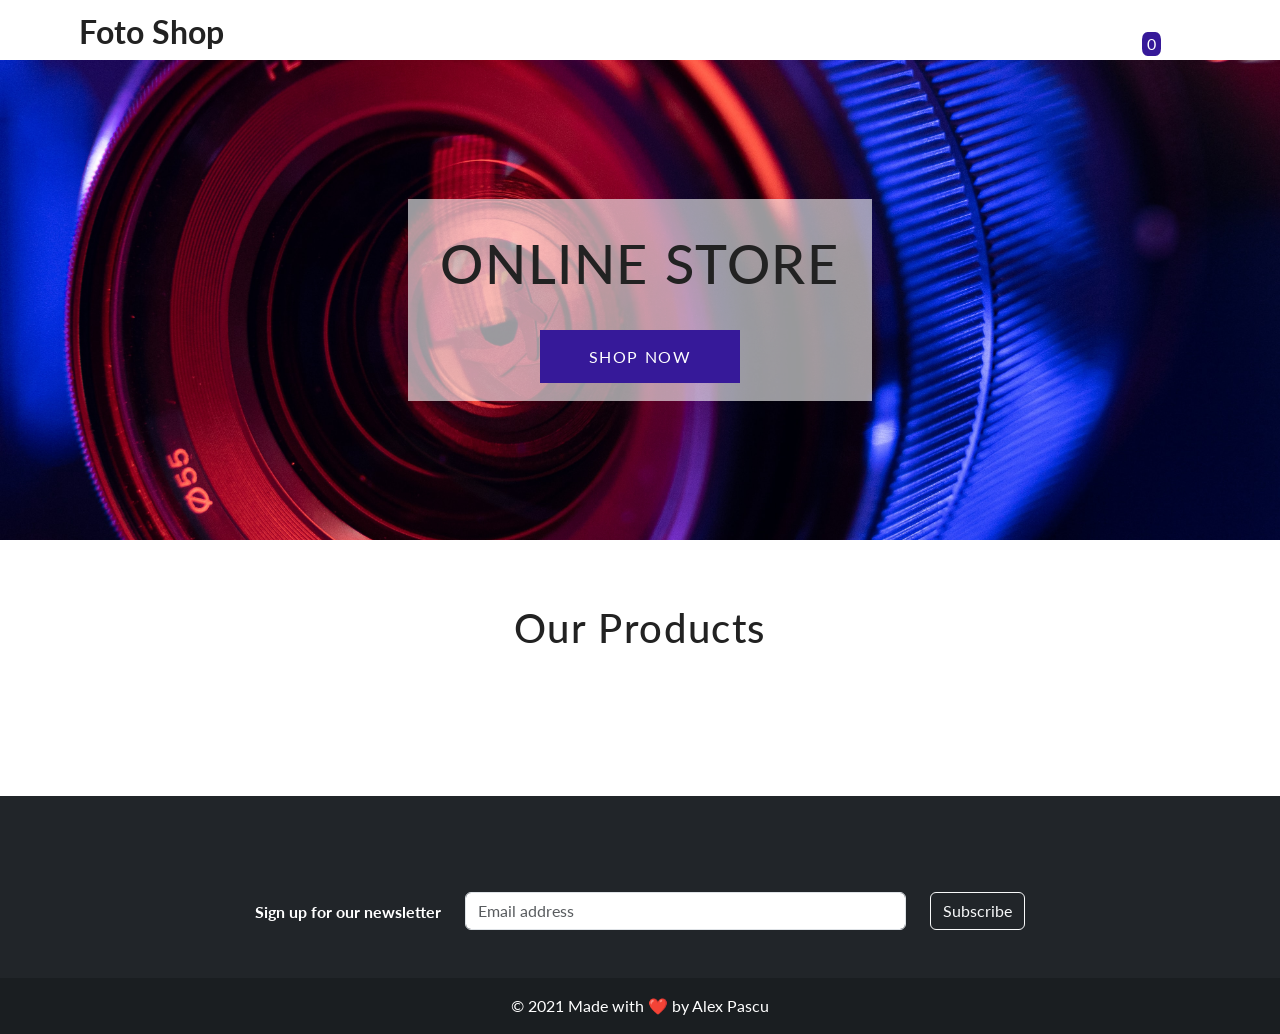
==== index.html @ 46cd410e "v2" ====
<!DOCTYPE html>
<html lang="en">
  <head>
    <meta charset="UTF-8" />
    <meta http-equiv="X-UA-Compatible" content="IE=edge" />
    <meta name="viewport" content="width=device-width, initial-scale=1.0" />
    <title>Final Project Alex</title>
    <script
      defer
      src="./node_modules/@fortawesome/fontawesome-free/js/brands.js"
    ></script>
    <script
      defer
      src="./node_modules/@fortawesome/fontawesome-free/js/solid.js"
    ></script>
    <script
      defer
      src="./node_modules/@fortawesome/fontawesome-free/js/fontawesome.js"
    ></script>

    <!-- CSS only -->
    <link
      href="https://cdn.jsdelivr.net/npm/bootstrap@5.1.1/dist/css/bootstrap.min.css"
      rel="stylesheet"
      integrity="sha384-F3w7mX95PdgyTmZZMECAngseQB83DfGTowi0iMjiWaeVhAn4FJkqJByhZMI3AhiU"
      crossorigin="anonymous"
    />
    <link rel="stylesheet" href="./src/css/style.css" />
  </head>
  <body>
    <!-- navbar -->
    <nav class="navbar">
      <div class="navbar-center">
        <div class="logo"><a href="index.html"> Foto Shop</a></div>
        <div class="menu">
          <div class="cart-btn">
            <span class="nav-icon icon-hide toggle-button">
              <i class="fas fa-bars"></i>
            </span>
          </div>
          <div class="cart-btn">
            <a href="cart.html">
              <span class="nav-icon"> <i class="fas fa-cart-plus"></i> </span>
              <div class="cart-items">0</div></a
            >
          </div>

          <div class="cart-btn">
            <span class="nav-icon"
              ><a href="admin.html"><i class="fas fa-users-cog"></i></a
            ></span>
          </div>
        </div>
      </div>
    </nav>
    <!-- hero -->
    <header class="hero">
      <div class="banner">
        <h1 class="banner-title">Online Store</h1>
        <a class="banner-btn" href="#buy">shop now</a>
      </div>
    </header>

    <!-- spinner -->
    <div hidden id="spinner"></div>

    <!-- products -->
    <section class="products" id="buy">
      <div class="section-title">
        <h2 class="">our products</h2>
      </div>
      <div class="products-center">
        <!-- single product -->
      </div>
    </section>

    <!-- footer -->
    <footer class="bg-dark text-center text-white">
      <div class="container p-4">
        <section class="mb-4">
          <a class="footer-icon" href="#!" role="button">
            <i class="fab fa-facebook-square"></i>
          </a>
          <a class="footer-icon" href="#!" role="button">
            <i class="fab fa-instagram-square"></i>
          </a>
          <a class="footer-icon" href="#!" role="button">
            <i class="fab fa-linkedin"></i>
          </a>
          <a class="footer-icon" href="#!" role="button">
            <i class="fab fa-github-square"></i>
          </a>
        </section>

        <section class="">
          <form action="">
            <div class="row d-flex justify-content-center">
              <div class="col-auto">
                <p class="pt-2">
                  <strong>Sign up for our newsletter</strong>
                </p>
              </div>

              <div class="col-md-5 col-12">
                <div class="form-outline form-white mb-4">
                  <input
                    type="email"
                    id=""
                    class="form-control"
                    placeholder="Email address"
                  />
                </div>
              </div>

              <div class="col-auto">
                <button type="submit" class="btn btn-outline-light mb-4">
                  Subscribe
                </button>
              </div>
            </div>
          </form>
        </section>
      </div>

      <!-- Copyright -->
      <div class="text-center p-3" style="background-color: rgba(0, 0, 0, 0.2)">
        © 2021 Made with ❤️ by Alex Pascu
      </div>
      <!-- Copyright -->
    </footer>

    <script src="./src/app.js" type="module"></script>
  </body>
</html>
---- src/css/style.css ----
@import url("https://fonts.googleapis.com/css?family=Lato:400,700");

:root {
  --primaryColor: #361999;
  --mainWhite: #fff;
  --mainBlack: #222;
  --mainGrey: #ffffffd3;
  --mainSpacing: 0.1rem;
  --mainTransition: all 0.3s linear;
}
* {
  margin: 0;
  padding: 0;
  box-sizing: border-box;
}
html {
  height: 100%;
}
body {
  color: var(--mainBlack);
  background: var(--mainWhite);
  font-family: "Lato", sans-serif;
  min-height: 100%;
  display: flex;
  flex-direction: column;
}

/* --------------- Navbar ---------------- */
a {
  text-decoration: none;
  color: var(--mainBlack);
}

.navbar {
  position: sticky;
  top: 0;
  height: 60px;
  width: 100%;
  display: flex;
  align-items: center;
  background: var(--mainGrey);
  z-index: 1;
}

.menu {
  display: flex;
}
.logo {
  font-size: 2rem;
  font-weight: 700;
  margin-bottom: 1rem;
  width: 35vw;
}
.navbar-center {
  width: 100%;
  max-width: 1170px;
  margin: 0 auto;
  display: flex;
  align-items: center;
  justify-content: space-between;
  padding: 0 1.5rem;
}

.nav-items {
  display: flex;
}

.nav-items li {
  list-style: none;
  font-size: 1.2rem;
  margin: 1rem;
}

.nav-items li,
a:hover {
  color: var(--primaryColor);
  cursor: pointer;
}
.nav-icon {
  font-size: 1.5rem;
}

.nav-icon:hover {
  color: var(--primaryColor);
}

.cart-btn {
  position: relative;
  cursor: pointer;
  margin: 1rem;
}
.cart-items {
  position: absolute;
  top: -8px;
  right: -8px;
  background: var(--primaryColor);
  padding: 0 5px;
  border-radius: 30%;
  color: var(--mainWhite);
}

/* --------------- Hero ---------------- */
.hero {
  min-height: calc(60vh - 60px);
  background: url("./img/theregisti-jvPTh8YAgYM-unsplash.jpg") center/cover
    no-repeat;
  display: flex;
  align-items: center;
  justify-content: center;
}
.banner {
  text-align: center;
  background: rgba(255, 255, 255, 0.6);
  display: inline-block;
  padding: 2rem;
}
.banner-title {
  font-size: 3.4rem;
  text-transform: uppercase;
  letter-spacing: var(--mainSpacing);
  margin-bottom: 3rem;
}
.banner-btn {
  padding: 1rem 3rem;
  text-transform: uppercase;
  letter-spacing: var(--mainSpacing);
  font-size: 1rem;
  background: var(--primaryColor);
  color: var(--mainWhite);
  border: 1px solid var(--primaryColor);
  transition: var(--mainTransition);
  cursor: pointer;
}
.banner-btn:hover {
  background: transparent;
  color: var(--primaryColor);
}
/* --------------- Products ---------------- */

.title,
.price,
.description,
.stoc,
.add-to-cart,
.quantity {
  margin: 1rem;
}

.products {
  padding: 4rem 0;
}

.product {
  box-shadow: 0 10px 14px rgba(153, 153, 153, 0.25),
    0 8px 8px rgba(136, 135, 135, 0.22);
  padding: 1rem;
  position: relative;
  overflow: hidden;
}
.section-title h2 {
  text-align: center;
  font-size: 2.5rem;
  margin-bottom: 5rem;
  text-transform: capitalize;
  letter-spacing: var(--mainSpacing);
}
.products-center {
  width: 90vw;
  margin: 0 auto;
  max-width: 1170px;
  display: grid;
  grid-template-columns: repeat(auto-fill, minmax(260px, 1fr));
  grid-column-gap: 2.5rem;
  grid-row-gap: 3rem;
}
.img-container {
  position: relative;
  overflow: hidden;
}
.details-btn {
  position: absolute;
  top: 40%;
  right: 0;
  background: var(--primaryColor);
  border: none;
  color: var(--mainWhite);
  text-transform: uppercase;
  padding: 0.5rem 0.75rem;
  letter-spacing: var(--mainSpacing);
  font-weight: bold;
  transition: var(--mainTransition);
  transform: translateX(101%);
  cursor: pointer;
}
.details-btn:hover {
  color: #78fff1;
}
.fa-shopping-cart {
  margin-right: 0.5rem;
}
.product:hover .details-btn {
  transform: translateX(0);
}
.product-img {
  display: block;
  padding: 2rem;
  width: 100%;
  min-height: 12rem;
  transition: var(--mainTransition);
}
.img-container:hover .product-img {
  opacity: 0.5;
}

.product h3 {
  text-transform: capitalize;
  font-size: 1.1rem;
  margin-top: 1rem;
  letter-spacing: var(--mainSpacing);
  text-align: center;
  height: 5rem;
}

.product h4 {
  margin-top: 0.7rem;
  letter-spacing: var(--mainSpacing);
  color: var(--primaryColor);
  text-align: center;
}

/* --------------- Cart ---------------- */
.jumbotron {
  margin: 4rem;
}

.fa-trash {
  pointer-events: none;
}

/* ---------- Cart Item --------------------  */
.cart-item {
  display: grid;
  align-items: center;
  grid-template-columns: auto 1fr auto;
  grid-column-gap: 1.5rem;
  margin: 1.5rem 0;
}
.cart-item img {
  width: 75px;
  height: 75px;
}
.cart-item h4 {
  font-size: 0.85rem;
  text-transform: capitalize;
  letter-spacing: var(--mainSpacing);
}
.cart-item h5 {
  margin: 0.5rem 0;
  letter-spacing: var(--mainSpacing);
}
.item-amount {
  text-align: center;
}
.remove-item {
  color: grey;
  cursor: pointer;
}
.fa-chevron-up,
.fa-chevron-down {
  color: var(--primaryColor);
  cursor: pointer;
}

.cart-footer {
  margin-top: 2rem;
  letter-spacing: var(--mainSpacing);
  text-align: center;
}
.cart-footer h3 {
  text-transform: capitalize;
  margin-bottom: 1rem;
}

/* //detail page */
.message {
  width: 50vw;
  display: block;
  height: 2rem;
  margin-top: 5px;
  margin-left: auto;
  margin-right: auto;
  padding-top: 2rem;
  text-align: center;
}

.container-details {
  width: 80vw;
  margin-left: auto;
  margin-right: auto;
  display: flex;
  padding: 0rem 3rem 3rem 3rem;
}

.picture-detail {
  width: 40%;
}

.product-wrapper {
  width: 60%;
  padding: 3rem;
}

.zoom:hover {
  transform: scale(1.05);
  cursor: zoom-in;
}
/* footer */
.footer-icon {
  font-size: 2rem;
  text-decoration: none;
  margin: 0.5rem;
}

.footer {
  margin-top: auto;
}

.footer-icon {
  z-index: 4;
  color: #fff;
}

/* spinner */
#spinner:not([hidden]) {
  position: fixed;
  top: 0;
  left: 0;
  right: 0;
  bottom: 0;
  display: flex;
  justify-content: center;
  align-items: center;
}

#spinner::after {
  content: "";
  width: 80px;
  height: 80px;
  border: 3px solid #f3f3f3;
  border-top: 4px solid #f25a41;
  border-radius: 100%;
  will-change: transform;
  animation: spin 1s infinite linear;
}

@keyframes spin {
  from {
    transform: rotate(0deg);
  }
  to {
    transform: rotate(360deg);
  }
}

/* /admin */

.container-admin {
  padding-top: 2rem;
}

.admin-flex {
  display: flex;
  justify-content: space-between;
}

.round {
  border-radius: 0.3rem;
}

/* MODAL WINDOW */
.modal-adm {
  position: fixed;
  top: 50%;
  left: 50%;
  transform: translate(-50%, -50%);
  max-width: 60rem;
  background-color: #f3f3f3;
  padding: 2rem 4rem;
  box-shadow: 0 4rem 6rem rgba(0, 0, 0, 0.3);
  z-index: 1000;
  /* transition: all 0.5s; */
}

.overlay {
  position: fixed;
  top: 0;
  left: 0;
  width: 100%;
  height: 100%;
  background-color: rgba(0, 0, 0, 0.5);
  backdrop-filter: blur(4px);
  z-index: 100;
  /* transition: all 0.5s; */
}

.modal__header {
  font-size: 2.25rem;
  margin-bottom: 4.5rem;
  line-height: 1;
}

.modal__form {
  margin: 0 3rem;
  display: grid;
  grid-template-columns: 1fr 2fr;
  align-items: center;
  gap: 1.5rem;
}

.modal__form label {
  font-size: 1.5rem;
  font-weight: 300;
}

.modal__form input {
  font-size: 1rem;
  padding: 1rem 1rem;
  border: 1px solid #ddd;
  border-radius: 0.5rem;
}

.modal__form button {
  grid-column: 1 / span 2;
  justify-self: center;
  margin-top: 1rem;
}

.btn--close-modal {
  font-family: inherit;
  color: inherit;
  position: absolute;
  top: 0.5rem;
  right: 2rem;
  font-size: 4rem;
  cursor: pointer;
  border: none;
  background: none;
}

.hidden {
  visibility: hidden;
  opacity: 0;
}

.hidden-msg-modal {
  color: red;
}

/* media query */

@media screen and (min-width: 768px) {
  .cart {
    width: 30vw;
    min-width: 450px;
  }
  .icon-hide {
    display: none;
  }
}

@media screen and (max-width: 768px) {
  .icon-hide {
    display: block;
  }
  .cart-btn {
    display: flex;
  }
  .nav-links {
    display: none;
  }
  .nav-links.active {
    display: flex;
    flex-direction: column;
  }

  .container-details {
    flex-direction: column;
    width: 100%;
    padding: 1rem;
  }
  .picture-detail {
    width: 100%;
  }

  .product-wrapper {
    width: 100%;
    padding: 1rem;
  }
}
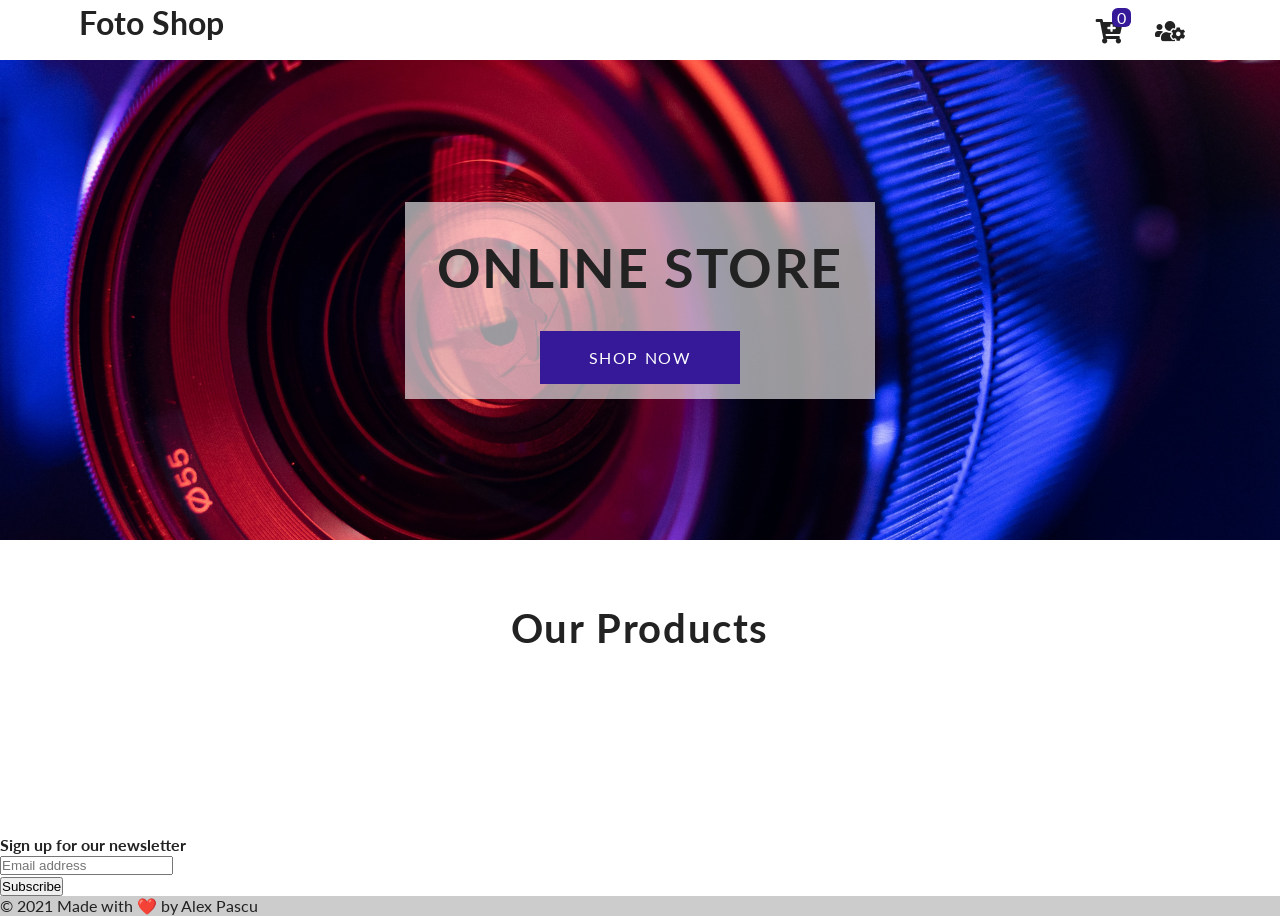
==== commit a7e862e6: "Update index.html" ====
--- a/index.html
+++ b/index.html
@@ -5,6 +5,8 @@
     <meta http-equiv="X-UA-Compatible" content="IE=edge" />
     <meta name="viewport" content="width=device-width, initial-scale=1.0" />
     <title>Final Project Alex</title>
+    <link rel="stylesheet" href="path/to/bootstrap/css/bootstrap.min.css">
+<link rel="stylesheet" href="path/to/font-awesome/css/font-awesome.min.css">
     <script
       defer
       src="./node_modules/@fortawesome/fontawesome-free/js/brands.js"
@@ -19,19 +21,14 @@
     ></script>
 
     <!-- CSS only -->
-    <link
-      href="https://cdn.jsdelivr.net/npm/bootstrap@5.1.1/dist/css/bootstrap.min.css"
-      rel="stylesheet"
-      integrity="sha384-F3w7mX95PdgyTmZZMECAngseQB83DfGTowi0iMjiWaeVhAn4FJkqJByhZMI3AhiU"
-      crossorigin="anonymous"
-    />
+  <link rel="stylesheet" href="https://cdnjs.cloudflare.com/ajax/libs/font-awesome/5.15.3/css/all.min.css" integrity="sha512-iBBXm8fW90+nuLcSKlbmrPcLa0OT92xO1BIsZ+ywDWZCvqsWgccV3gFoRBv0z+8dLJgyAHIhR35VZc2oM/gI1w==" crossorigin="anonymous" referrerpolicy="no-referrer">
     <link rel="stylesheet" href="./src/css/style.css" />
   </head>
   <body>
     <!-- navbar -->
     <nav class="navbar">
       <div class="navbar-center">
-        <div class="logo"><a href="index.html"> Foto Shop</a></div>
+        <div class="logo"><a href="index.html">Foto Shop</a></div>
         <div class="menu">
           <div class="cart-btn">
             <span class="nav-icon icon-hide toggle-button">
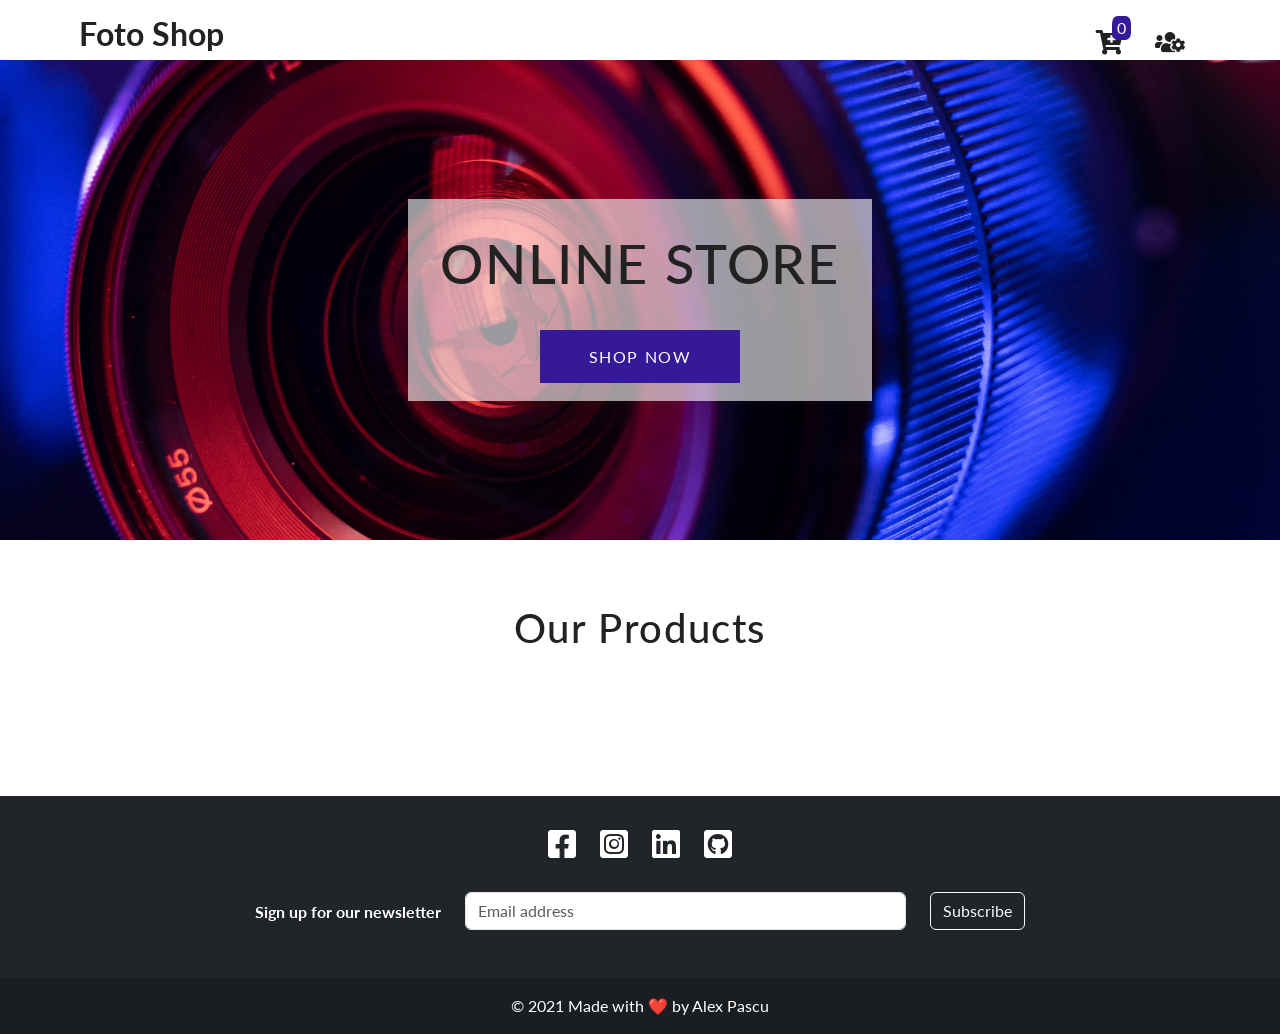
==== commit 376cc864: "Update index.html" ====
--- a/index.html
+++ b/index.html
@@ -19,7 +19,12 @@
       defer
       src="./node_modules/@fortawesome/fontawesome-free/js/fontawesome.js"
     ></script>
-
+ <link
+      href="https://cdn.jsdelivr.net/npm/bootstrap@5.1.1/dist/css/bootstrap.min.css"
+      rel="stylesheet"
+      integrity="sha384-F3w7mX95PdgyTmZZMECAngseQB83DfGTowi0iMjiWaeVhAn4FJkqJByhZMI3AhiU"
+      crossorigin="anonymous"
+    />
     <!-- CSS only -->
   <link rel="stylesheet" href="https://cdnjs.cloudflare.com/ajax/libs/font-awesome/5.15.3/css/all.min.css" integrity="sha512-iBBXm8fW90+nuLcSKlbmrPcLa0OT92xO1BIsZ+ywDWZCvqsWgccV3gFoRBv0z+8dLJgyAHIhR35VZc2oM/gI1w==" crossorigin="anonymous" referrerpolicy="no-referrer">
     <link rel="stylesheet" href="./src/css/style.css" />
